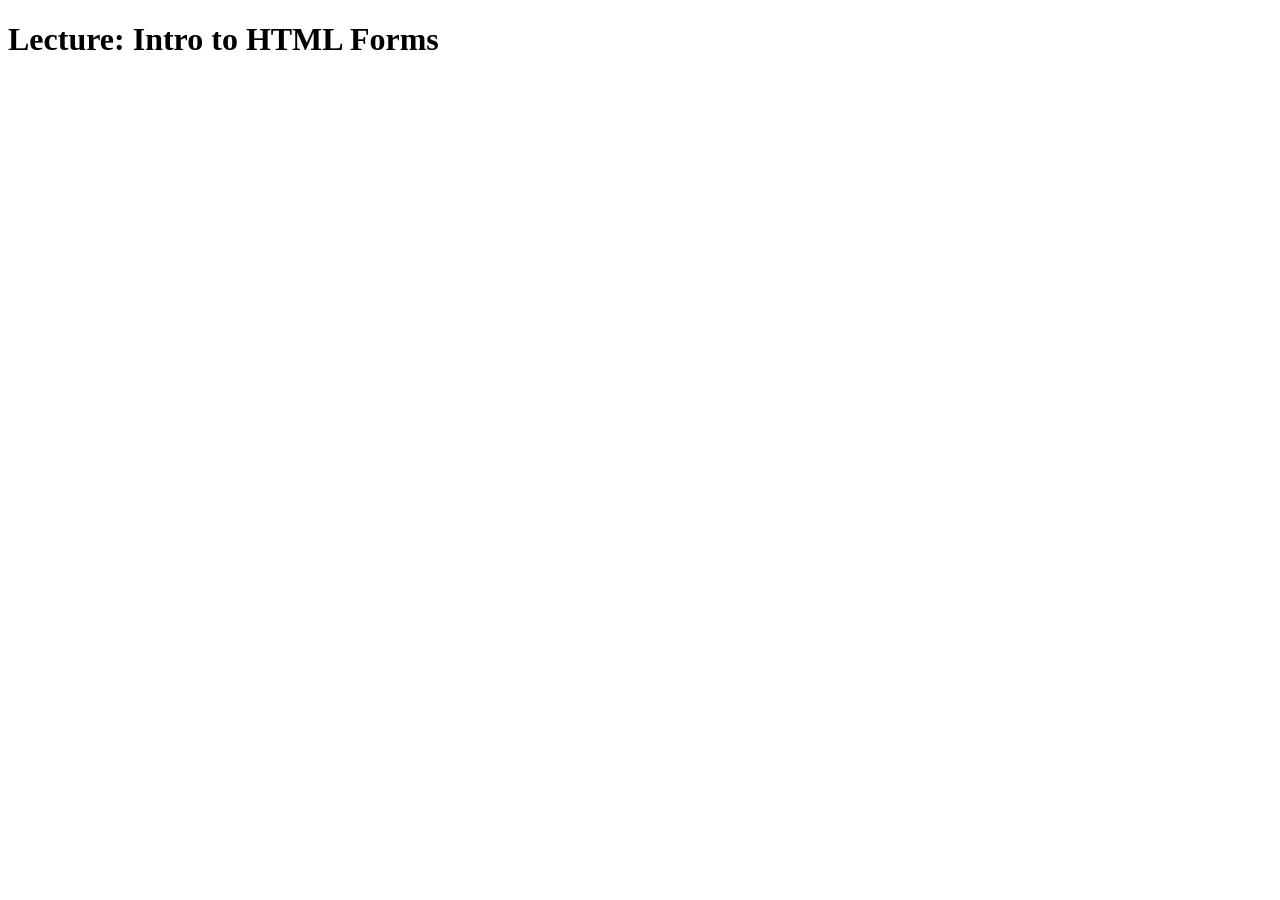
==== index.html @ 779ca7df "Lecture: Forms starter code" ====
<!DOCTYPE html>
<html lang="en">

<head>
    <meta charset="UTF-8">
    <meta http-equiv="X-UA-Compatible" content="IE=edge">
    <meta name="viewport" content="width=device-width, initial-scale=1.0">
    <link rel="stylesheet" href="./styles/style.css">
    <title>Lecture: Intro to HTML Forms</title>
</head>

<body>
    <h1>Lecture: Intro to HTML Forms</h1>
    <form>
        <!-- Form goes here -->
    </form>
</body>

</html>
---- styles/style.css ----
div {
  margin: 1rem;
}/*# sourceMappingURL=style.css.map */
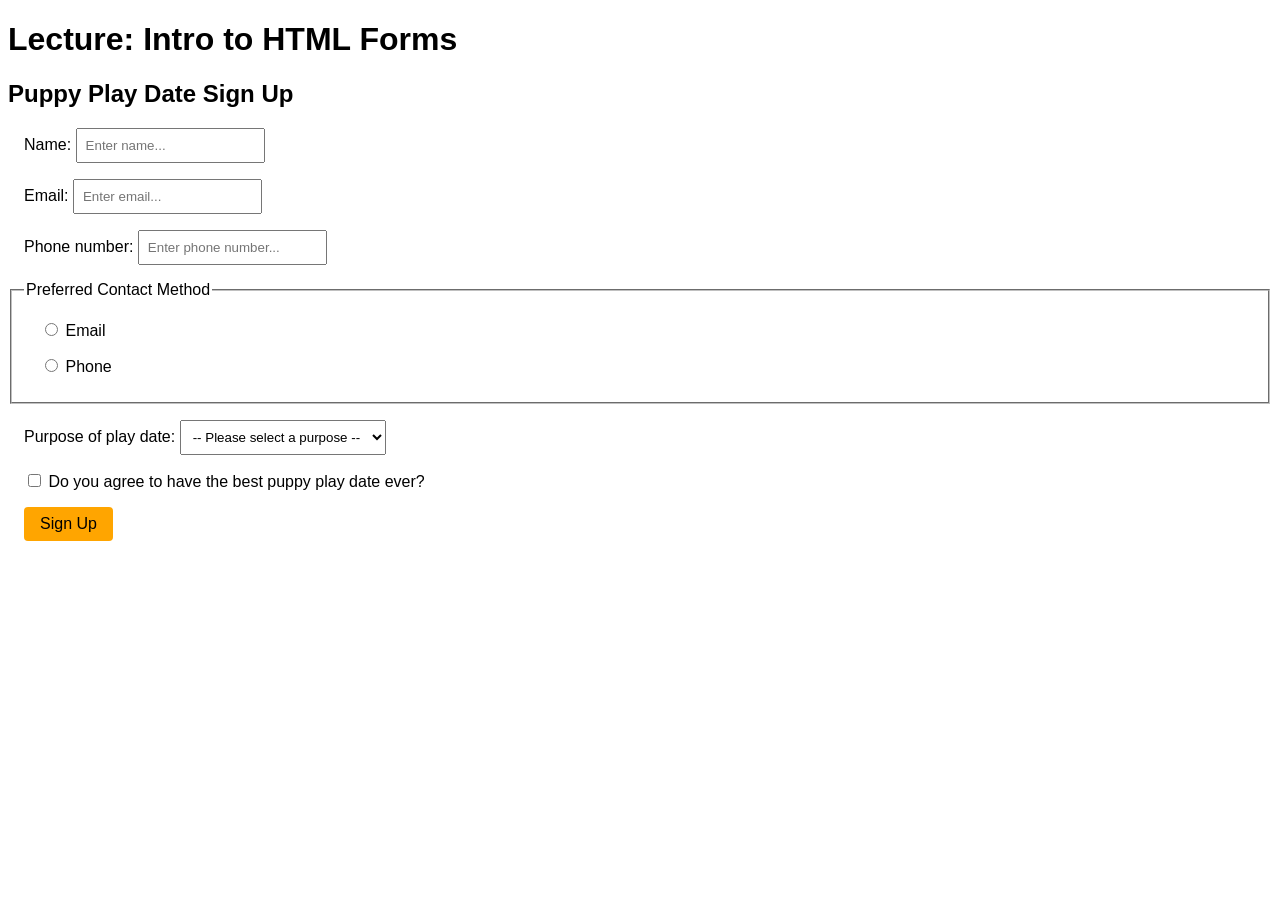
==== commit fbf40439: "add HTML form with styled button" ====
--- a/index.html
+++ b/index.html
@@ -11,8 +11,59 @@
 
 <body>
     <h1>Lecture: Intro to HTML Forms</h1>
-    <form>
-        <!-- Form goes here -->
+    <form class="form">
+        <h2>Puppy Play Date Sign Up</h2>
+        
+        <div>
+            <label for="name">Name: </label>
+            <input id="name" placeholder="Enter name..." type="text" name="name">
+        </div>
+
+        <div>
+            <label for="email">Email: </label>
+            <input id="email" placeholder="Enter email..." type="email" name="email">
+        </div>
+
+        <div>
+            <label for="phone">Phone number: </label>
+            <input id="phone" placeholder="Enter phone number..." type="tel" name="phone">
+        </div>
+
+        <!-- Radio button for preferred contact method -->
+        <fieldset>
+            <legend>Preferred Contact Method</legend>
+            <div>
+                <input id="preferEmail" name="contactMethod" value="email" type="radio">
+                <label for="preferEmail">Email</label>
+            </div>
+
+            <div>
+                <input id="preferPhone" name="contactMethod" value="phone" type="radio">
+                <label for="preferPhone">Phone</label>
+            </div>
+        </fieldset>
+
+        <div>
+            <span>Purpose of play date:</span>
+            <select name="visitPurpose">
+                <option value="">-- Please select a purpose --</option>
+                <option value="Cure Loneliness">Cure Loneliness</option>
+                <option value="Reduce Stress">Reduce Stress</option>
+                <option value="Due to Cuteness">Due to Cuteness</option>
+                <option value="No reason">No reason</option>
+            </select>
+        </div>
+
+        <div>
+            <input id="agreeToFun" name="agreeToFun" type="checkbox">
+            <label for="agreeToFun">Do you agree to have the best puppy play date ever?</label>
+        </div>
+
+        <div>
+            <button class="form__submit">Sign Up</button>
+        </div>
+
+
     </form>
 </body>
 
--- a/styles/style.css
+++ b/styles/style.css
@@ -1,3 +1,19 @@
+body {
+  font-family: Arial, Helvetica, sans-serif;
+}
+
 div {
   margin: 1rem;
+}
+
+input, select {
+  padding: 0.5rem;
+}
+
+.form__submit {
+  padding: 0.5rem 1rem;
+  font-size: 1rem;
+  background-color: orange;
+  border: none;
+  border-radius: 0.25rem;
 }/*# sourceMappingURL=style.css.map */
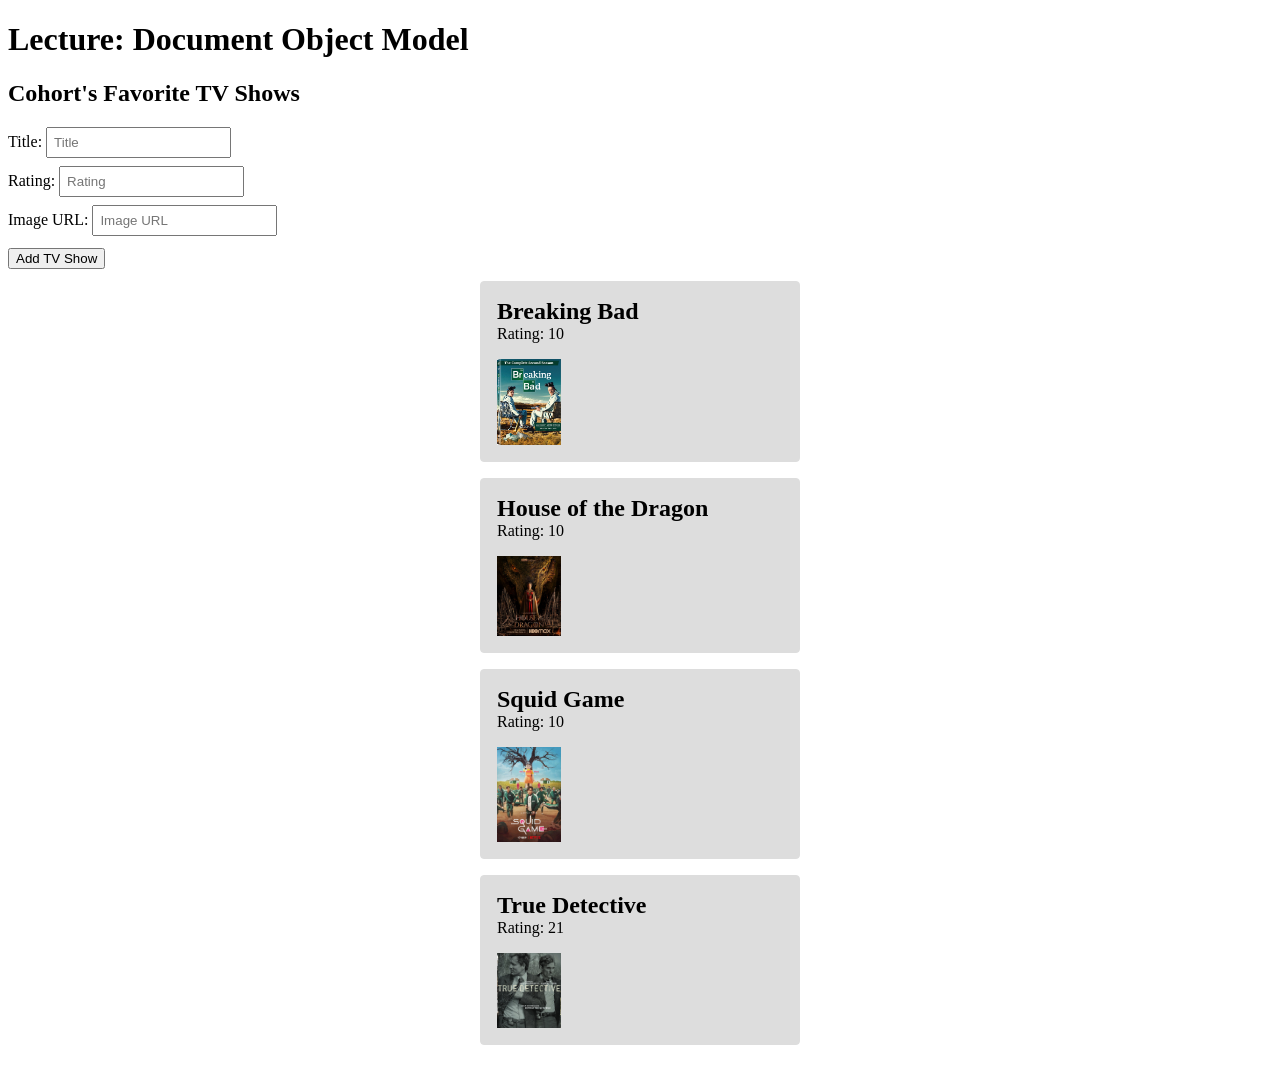
==== commit 94bb80b8: "Adds add tv show form with validation and error messages" ====
--- a/index.html
+++ b/index.html
@@ -1,70 +1,49 @@
 <!DOCTYPE html>
 <html lang="en">
-
 <head>
     <meta charset="UTF-8">
-    <meta http-equiv="X-UA-Compatible" content="IE=edge">
     <meta name="viewport" content="width=device-width, initial-scale=1.0">
-    <link rel="stylesheet" href="./styles/style.css">
-    <title>Lecture: Intro to HTML Forms</title>
+    <title>Lecture: Document Object Model</title>
+    <link rel="stylesheet" href="./styles/styles.css">
 </head>
+<body>
+    <header class="header">
+        <h1 class="header__page-title">Lecture: Document Object Model</h1>
+    </header>
+    <main>
+        <section>
+            <h2 id="tv-shows-title">Cohort's Favorite TV Shows</h2>
+            
+            <form class="add-show-form" id="add-show-form">
+                <div class="add-show-form__input-container">
+                    <label for="title">Title:</label>
+                    <input class="add-show-form__input" id="title" type="text" placeholder="Title" name="title" />
+                    <p class="add-show-form__error-message--title">Title is required</p>
+                </div>
+                <div class="add-show-form__input-container">
+                    <label for="rating">Rating:</label>
+                    <input class="add-show-form__input" id="rating" type="text" placeholder="Rating" name="rating" />
+                    <p class="add-show-form__error-message--rating">Rating must be a number.</p>
+                <div class="add-show-form__input-container">
+                    <label>Image URL:
+                        <input class="add-show-form__input" type="url" placeholder="Image URL" name="imageSrc" />
+                    </label>
+                    <p class="add-show-form__error-message--image-src">Image URL is required.</p>
+                </div>
+                <button class="add-show-form__button">Add TV Show</button> 
+            </form>
+            
+            <div id="tv-shows" class="tv-shows">
 
-<body>
-    <h1>Lecture: Intro to HTML Forms</h1>
-    <form class="form">
-        <h2>Puppy Play Date Sign Up</h2>
-        
-        <div>
-            <label for="name">Name: </label>
-            <input id="name" placeholder="Enter name..." type="text" name="name">
-        </div>
-
-        <div>
-            <label for="email">Email: </label>
-            <input id="email" placeholder="Enter email..." type="email" name="email">
-        </div>
-
-        <div>
-            <label for="phone">Phone number: </label>
-            <input id="phone" placeholder="Enter phone number..." type="tel" name="phone">
-        </div>
-
-        <!-- Radio button for preferred contact method -->
-        <fieldset>
-            <legend>Preferred Contact Method</legend>
-            <div>
-                <input id="preferEmail" name="contactMethod" value="email" type="radio">
-                <label for="preferEmail">Email</label>
             </div>
-
-            <div>
-                <input id="preferPhone" name="contactMethod" value="phone" type="radio">
-                <label for="preferPhone">Phone</label>
-            </div>
-        </fieldset>
-
-        <div>
-            <span>Purpose of play date:</span>
-            <select name="visitPurpose">
-                <option value="">-- Please select a purpose --</option>
-                <option value="Cure Loneliness">Cure Loneliness</option>
-                <option value="Reduce Stress">Reduce Stress</option>
-                <option value="Due to Cuteness">Due to Cuteness</option>
-                <option value="No reason">No reason</option>
-            </select>
-        </div>
-
-        <div>
-            <input id="agreeToFun" name="agreeToFun" type="checkbox">
-            <label for="agreeToFun">Do you agree to have the best puppy play date ever?</label>
-        </div>
-
-        <div>
-            <button class="form__submit">Sign Up</button>
-        </div>
-
-
-    </form>
+        </section>
+        <!--
+        <form class="form">
+            <label>Email: <input type="text" name="email" class="form__email-input"/></label>
+        </form>
+        -->
+    </main>
+    <!-- <script src="./script.js"></script> -->
+    <script src="./tv-shows.js"></script>
 </body>
-
 </html>
--- a/styles/styles.css
+++ b/styles/styles.css
@@ -0,0 +1,51 @@
+* {
+  box-sizing: border-box;
+}
+
+.tv-shows {
+  display: flex;
+  flex-direction: column;
+  align-items: center;
+}
+
+.tv-show {
+  display: flex;
+  flex-direction: column;
+  width: 20rem;
+  background-color: #ddd;
+  margin-bottom: 1rem;
+  padding: 1rem;
+  border-radius: 0.25rem;
+  border: 1px solid #ddd;
+  cursor: pointer;
+}
+.tv-show--active, .tv-show:hover {
+  border-color: lightsalmon;
+}
+.tv-show__title {
+  margin: 0;
+}
+.tv-show__cover {
+  margin-top: 1rem;
+  width: 4rem;
+}
+
+.add-show-form__input-container {
+  margin-top: 0.5rem;
+}
+.add-show-form__input {
+  padding: 0.375rem;
+}
+.add-show-form__button {
+  margin: 0.75rem 0;
+}
+.add-show-form__error-message--rating, .add-show-form__error-message--title, .add-show-form__error-message--image-src {
+  display: none;
+  border: 1px solid red;
+  border-radius: 0.25rem;
+  background-color: rgba(255, 0, 0, 0.431372549);
+  padding: 0.25rem;
+}
+.add-show-form__error-message--show {
+  display: block;
+}/*# sourceMappingURL=styles.css.map */
